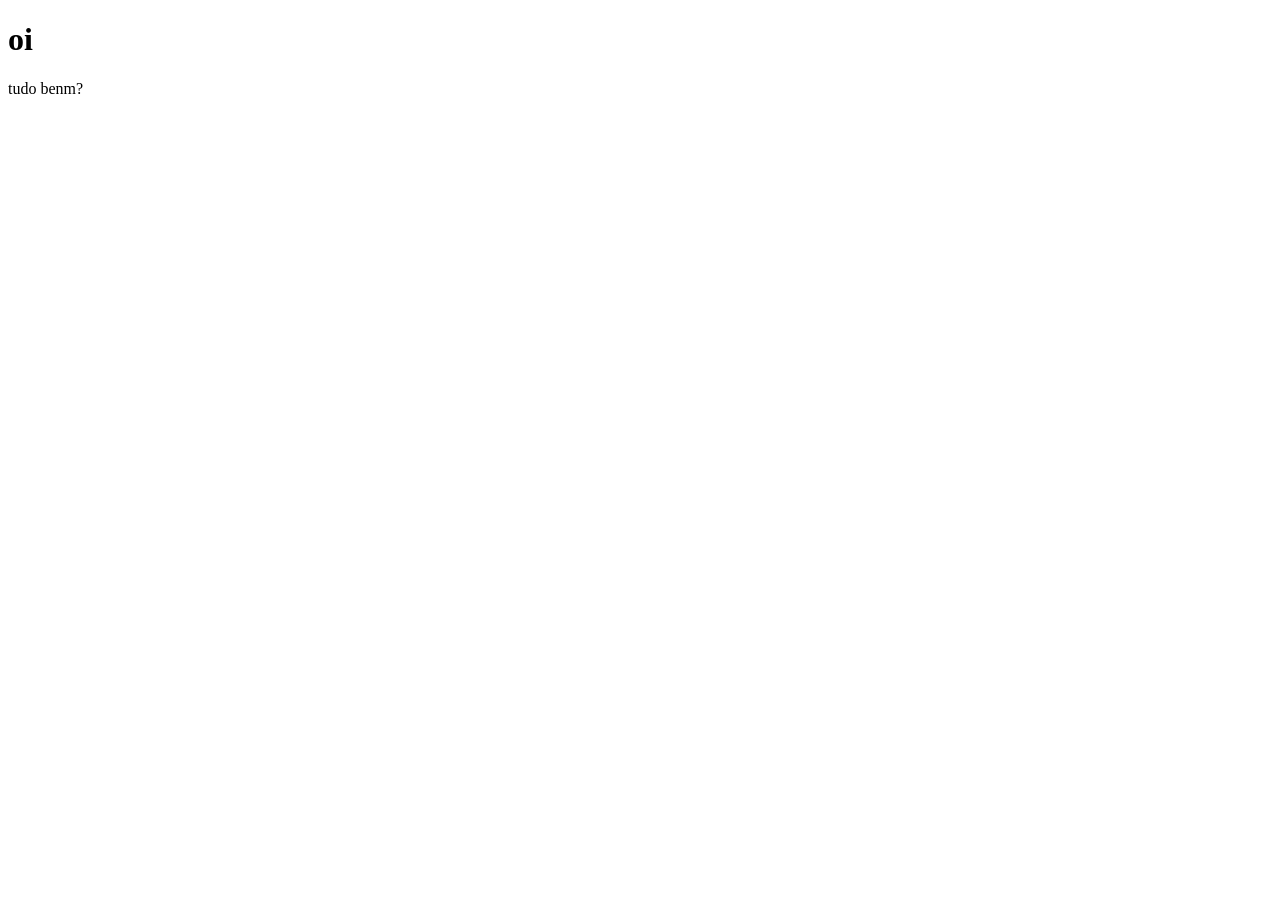
==== src/pages/rio-sao-francisco.html @ ad93c783 "site mais limpo" ====
<!DOCTYPE html>
<html lang="en">
<head>
    <meta charset="UTF-8">
    <meta name="viewport" content="width=device-width, initial-scale=1.0">
    <title>Document</title>
</head>
<body>
    <h1>oi</h1>
    <p>tudo benm?</p>
</body>
</html>
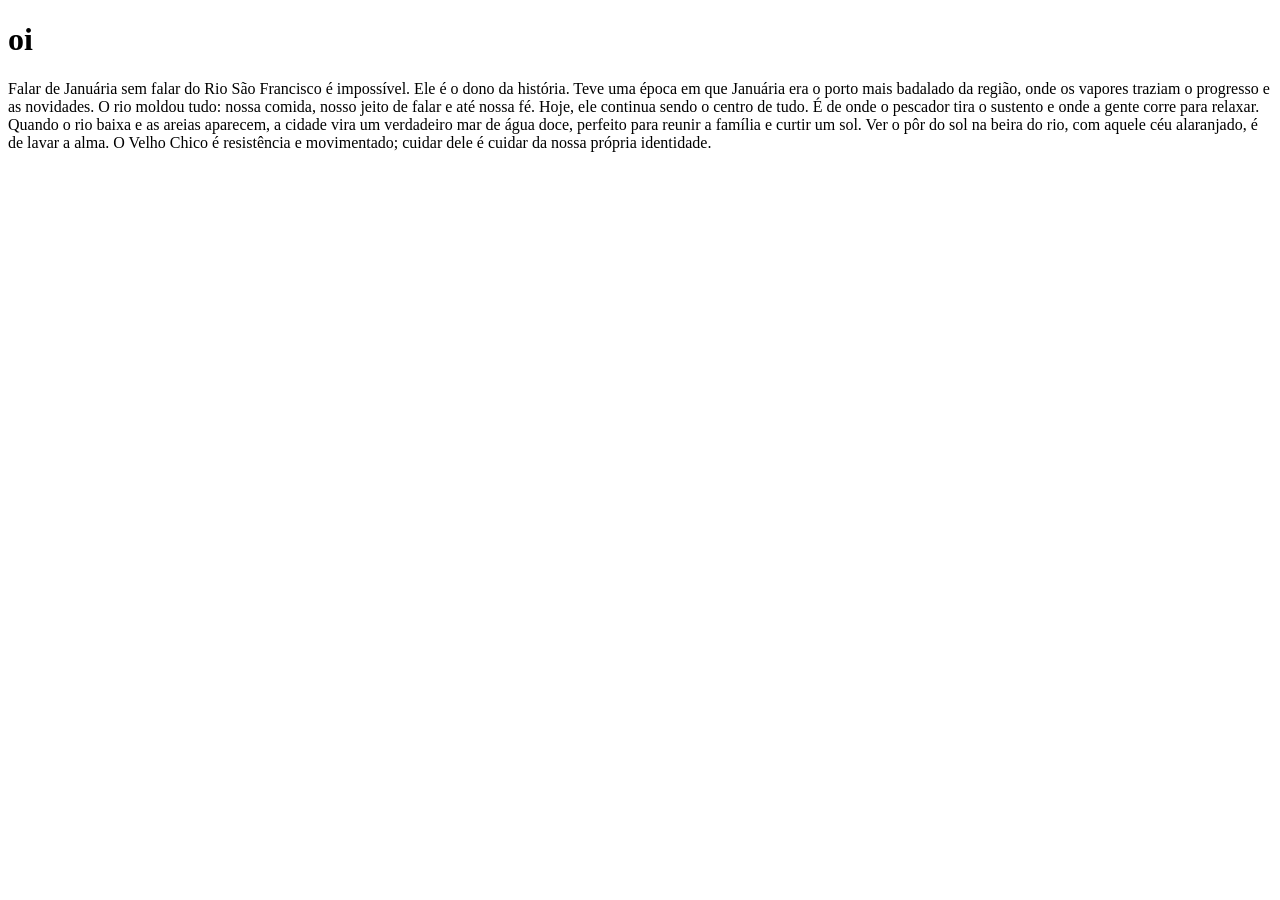
==== commit 6f07ad5c: "atualizei cards" ====
--- a/src/pages/rio-sao-francisco.html
+++ b/src/pages/rio-sao-francisco.html
@@ -7,6 +7,6 @@
 </head>
 <body>
     <h1>oi</h1>
-    <p>tudo benm?</p>
+    <p>Falar de Januária sem falar do Rio São Francisco é impossível. Ele é o dono da história. Teve uma época em que Januária era o porto mais badalado da região, onde os vapores traziam o progresso e as novidades. O rio moldou tudo: nossa comida, nosso jeito de falar e até nossa fé. Hoje, ele continua sendo o centro de tudo. É de onde o pescador tira o sustento e onde a gente corre para relaxar. Quando o rio baixa e as areias aparecem, a cidade vira um verdadeiro mar de água doce, perfeito para reunir a família e curtir um sol. Ver o pôr do sol na beira do rio, com aquele céu alaranjado, é de lavar a alma. O Velho Chico é resistência e movimentado; cuidar dele é cuidar da nossa própria identidade.</p>
 </body>
 </html>
